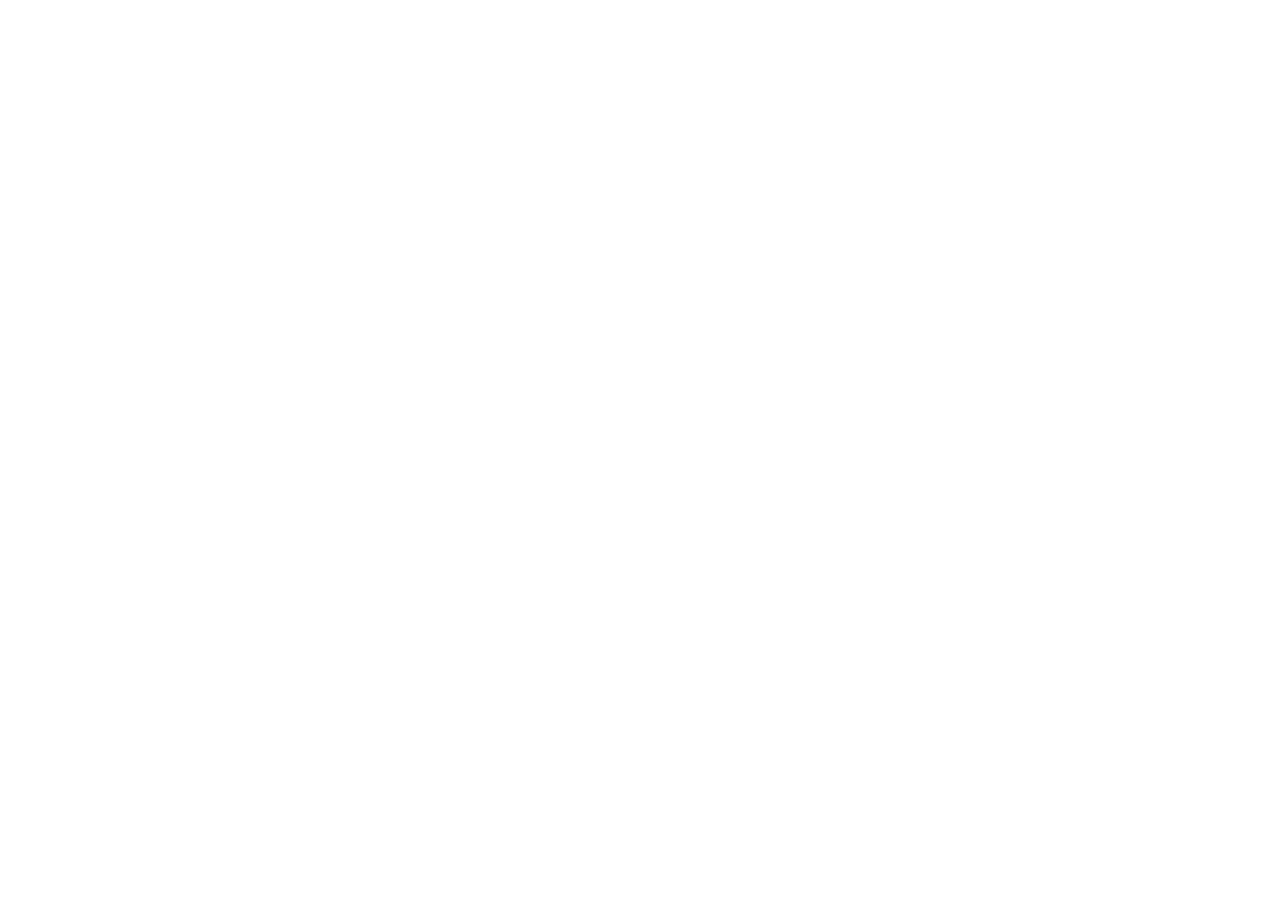
==== index.html @ 063bc6f1 "Getting things ready" ====
<!DOCTYPE html>
<html lang="en">

<head>
    <meta charset="UTF-8">
    <meta http-equiv="X-UA-Compatible" content="IE=edge">
    <meta name="viewport" content="width=device-width, initial-scale=1.0">
    <link rel="stylesheet" href="items/file.css">
    <title>Movieflix</title>
</head>

<body>


    <script src="items/script.js"></script>
</body>

</html>
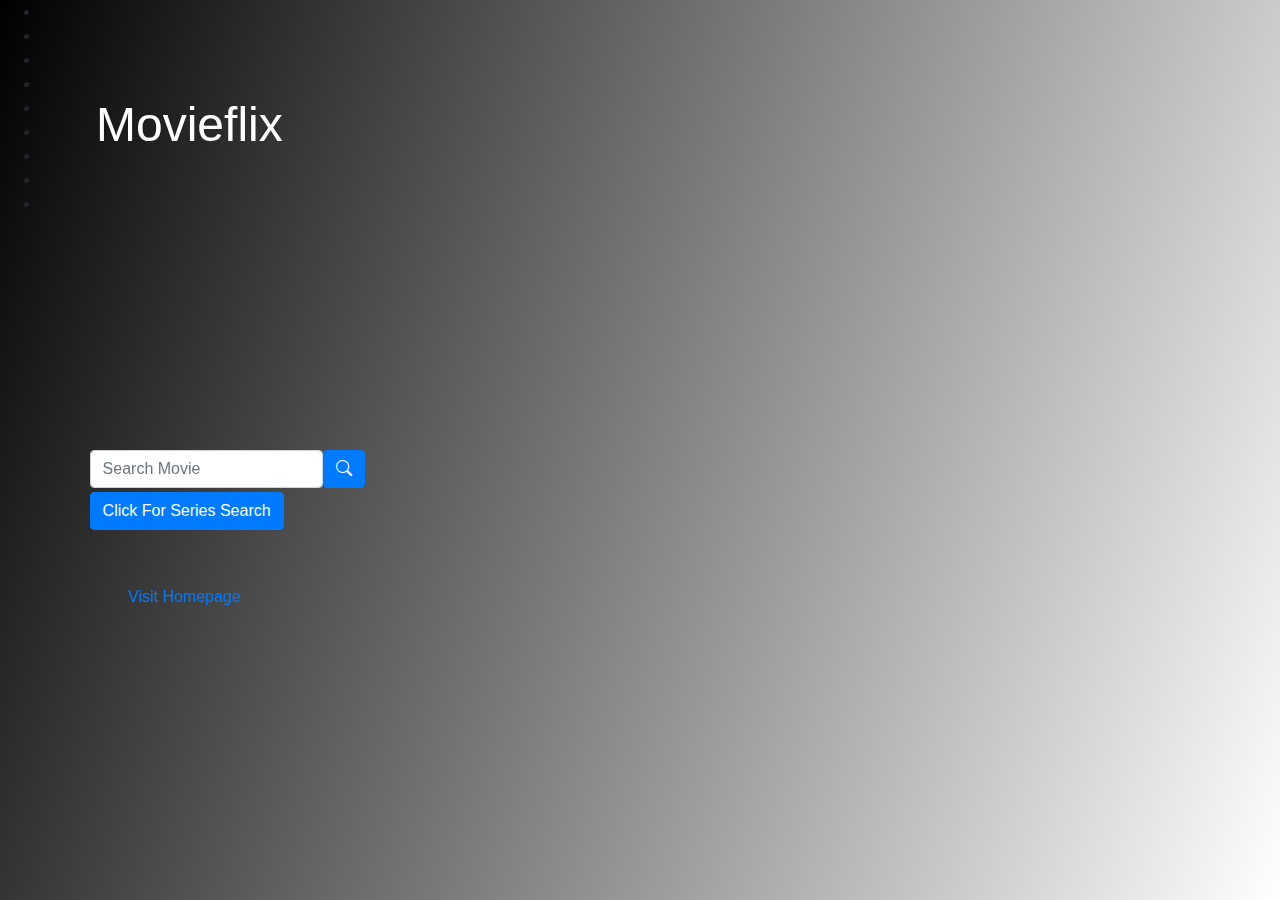
==== commit 105eb54b: "First commit" ====
--- a/index.html
+++ b/index.html
@@ -5,14 +5,100 @@
     <meta charset="UTF-8">
     <meta http-equiv="X-UA-Compatible" content="IE=edge">
     <meta name="viewport" content="width=device-width, initial-scale=1.0">
+    <!-- CSS only -->
+    <link rel="stylesheet" href="https://cdn.jsdelivr.net/npm/bootstrap@4.3.1/dist/css/bootstrap.min.css"
+        integrity="sha384-ggOyR0iXCbMQv3Xipma34MD+dH/1fQ784/j6cY/iJTQUOhcWr7x9JvoRxT2MZw1T" crossorigin="anonymous">
+    <link rel="stylesheet" href="https://cdn.jsdelivr.net/npm/bootstrap-icons@1.5.0/font/bootstrap-icons.css">
+    <link rel="stylesheet" href="items/root.css">
     <link rel="stylesheet" href="items/file.css">
     <title>Movieflix</title>
 </head>
 
 <body>
+    <section class="container">
 
+        <!-- SlideShow -->
+        <ul class="slideshow">
+            <li>
+                <span class="slide">Image 01</span>
+            </li>
+            <li>
+                <span class="slide">Image 02</span>
+            </li>
+            <li>
+                <span class="slide">Image 03</span>
+            </li>
+            <li>
+                <span class="slide">Image 04</span>
+            </li>
+            <li>
+                <span class="slide">Image 05</span>
+            </li>
+            <li>
+                <span class="slide">Image 06</span>
+            </li>
+            <li>
+                <span class="slide">Image 07</span>
+            </li>
+            <li>
+                <span class="slide">Image 08</span>
+            </li>
+            <li>
+                <span class="slide">Image 09</span>
+            </li>
+        </ul>
+        <!-- End Of SlideShow Code -->
 
+        <h1 class="main-heading">Movieflix</h1>
+        <div class="input-group">
+            <div class="form-outline">
+                <input type="search" id="form1" class="form-control" placeholder="Search Movie">
+            </div>
+            <button type="button" class="btn btn-primary">
+                <i class="bi bi-search"></i>
+            </button>
+            <button type="button" class="btn btn-primary toggle-btn">Click For Series Search</button>
+        </div>
+        <a class="links" href="items/main.html">Visit Homepage</a>
+
+        <!-- Modal window that pops up after specific search-->
+        <div class="modal-container hidden">
+            <button class="close">&times;</button>
+            <div class="modal-content-container">
+                <div class="image-container">
+                    <picture>
+                        <source srcset="" type="image/svg+xml">
+                        <img src="images/img-demo.jpg" class="img-fluid img-thumbnail" alt="...">
+                    </picture>
+                </div>
+                <div class="desc-container">
+                    <span class="movie-title"><b>TITLE: power</b></span>
+                    <i class="bi bi-star-fill ratings">8.1</i>
+                    <div class="summary">
+                        Lorem ipsum dolor sit amet, consectetur adipisicing elit. Velit,
+                        fugiat accusamus laudantium architecto, dolor autem corporis veniam nostrum odit iure possimus
+                        dolores cum natus sunt?
+                        Earum libero nemo esse! Eos!
+                        Lorem ipsum dolor sit amet, consectetur adipisicing elit. Consequatur tempore dolorem distinctio
+                        beatae reprehenderit
+                        rem optio quidem, amet tenetur pariatur aliquid nobis officiis dolore fugiat vitae sequi atque,
+                        aspernatur rerum.
+                    </div>
+                </div>
+            </div>
+        </div>
+
+    </section>
     <script src="items/script.js"></script>
+    <script src="https://code.jquery.com/jquery-3.3.1.slim.min.js"
+        integrity="sha384-q8i/X+965DzO0rT7abK41JStQIAqVgRVzpbzo5smXKp4YfRvH+8abtTE1Pi6jizo"
+        crossorigin="anonymous"></script>
+    <script src="https://cdn.jsdelivr.net/npm/popper.js@1.14.7/dist/umd/popper.min.js"
+        integrity="sha384-UO2eT0CpHqdSJQ6hJty5KVphtPhzWj9WO1clHTMGa3JDZwrnQq4sF86dIHNDz0W1"
+        crossorigin="anonymous"></script>
+    <script src="https://cdn.jsdelivr.net/npm/bootstrap@4.3.1/dist/js/bootstrap.min.js"
+        integrity="sha384-JjSmVgyd0p3pXB1rRibZUAYoIIy6OrQ6VrjIEaFf/nJGzIxFDsf4x0xIM+B07jRM"
+        crossorigin="anonymous"></script>
 </body>
 
 </html>--- a/items/root.css
+++ b/items/root.css
@@ -0,0 +1,5 @@
+:root{
+    --icon-color: #ffd700;
+    --white: #ffffff;
+    --black: #000000;
+}--- a/items/file.css
+++ b/items/file.css
@@ -0,0 +1,210 @@
+* {
+    box-sizing: border-box;
+    font-size: 1em;
+}
+
+body {
+    height: 100vh;
+    width: 100vw;
+    overflow-x: hidden;
+    background-color: transparent;
+}
+
+html {
+    overflow-x: hidden;
+}
+
+.container {
+    width: 100%;
+    height: 100%;
+    background-color: transparent;
+}
+
+.input-group {
+    position: absolute;
+    top: 50%;
+    left: 7%;
+    z-index: 1;
+}
+
+.toggle-btn {
+    position: absolute;
+    top: 110%;
+}
+
+.modal-container {
+    display: flex;
+    flex-direction: column;
+    align-items: center;
+    justify-content: center;
+    background-color: transparent;
+    width: 70%;
+    height: 100%;
+    margin: auto;
+    background-color: #FFFFFF;
+    z-index: 2;
+    position: relative;
+    box-shadow: 0 3rem 5rem rgba(0, 0, 0, 0.3);
+}
+
+.modal-content-container {
+    width: 100%;
+    height: 50%;
+    z-index: 2;
+}
+
+.modal-content-container>.image-container {
+    width: 100%;
+    height: 80%;
+    overflow: hidden;
+}
+
+.modal-content-container>.desc-container {
+    width: 100%;
+    height: 60%;
+    background-color: black;
+    color: var(--white);
+    display: flex;
+    justify-content: center;
+    flex-wrap: wrap;
+    padding: 1rem 2rem 1rem 2rem;
+}
+
+@media screen and (max-width: 767px) {
+    .desc-container{
+        font-size: 0.6rem;
+    }
+}
+
+.bi-star-fill{
+    color: var(--icon-color);
+}
+
+.close{
+    position: absolute;
+    top: 0;
+    right: 0;
+    font-size: 2.5em;
+}
+
+.hidden{
+    display: none;
+}
+
+.links {
+    position: absolute;
+    top: 65%;
+    left: 10%;
+    z-index: 1;
+}
+
+.main-heading {
+    opacity: 1;
+    position: absolute;
+    width: 50%;
+    font-size: 3rem;
+    z-index: 100;
+    top: 2em;
+    left: 2em;
+    color: var(--white);
+}
+
+/* Beginning Of Slideshow stylesheet */
+
+.slideshow,
+.slideshow::after {
+    position: fixed;
+    width: 100%;
+    height: 100%;
+    top: 0px;
+    left: 0px;
+    z-index: -1;
+}
+
+.slideshow::after {
+    content: '';
+    background: linear-gradient(-70deg, rgba(0, 0, 0, 0), rgba(0, 0, 0, 1));
+}
+
+.slide {
+    width: 100%;
+    height: 100%;
+    position: absolute;
+    top: 0px;
+    left: 0px;
+    color: transparent;
+    background-size: cover;
+    background-position: 100% 100%;
+    background-repeat: none;
+    opacity: 0;
+    z-index: 0;
+    animation: backgroundSlideshow 60s linear infinite 0s;
+}
+
+.slideshow li:nth-child(1) .slide {
+    background-image: url(/images/background9.jpg);
+}
+
+.slideshow li:nth-child(2) .slide {
+    background-image: url(/images/background1.jpg);
+    animation-delay: 15s;
+}
+
+.slideshow li:nth-child(3) .slide {
+    background-image: url(/images/background2.jpg);
+    animation-delay: 30s;
+}
+
+.slideshow li:nth-child(4) .slide {
+    background-image: url(/images/background3.jpg);
+    animation-delay: 45s;
+}
+
+.slideshow li:nth-child(5) .slide {
+    background-image: url(/images/background4.jpg);
+    animation-delay: 60s;
+}
+
+.slideshow li:nth-child(6) .slide {
+    background-image: url(/images/background5.jpg);
+    animation-delay: 75s;
+}
+
+.slideshow li:nth-child(7) .slide {
+    background-image: url(/images/background6.jpg);
+    animation-delay: 90s;
+}
+
+.slideshow li:nth-child(8) .slide {
+    background-image: url(/images/background7.jpg);
+    animation-delay: 105s;
+}
+
+.slideshow li:nth-child(9) .slide {
+    background-image: url(/images/background8.jpg);
+    animation-delay: 115s;
+}
+
+@keyframes backgroundSlideshow {
+    0% {
+        opacity: 0;
+    }
+
+    12.5% {
+        opacity: 1;
+    }
+
+    25% {
+        opacity: 1;
+    }
+
+    37.5% {
+        opacity: 0;
+    }
+
+    100% {
+        opacity: 0;
+    }
+}
+
+/* End of slideshow stylesheet */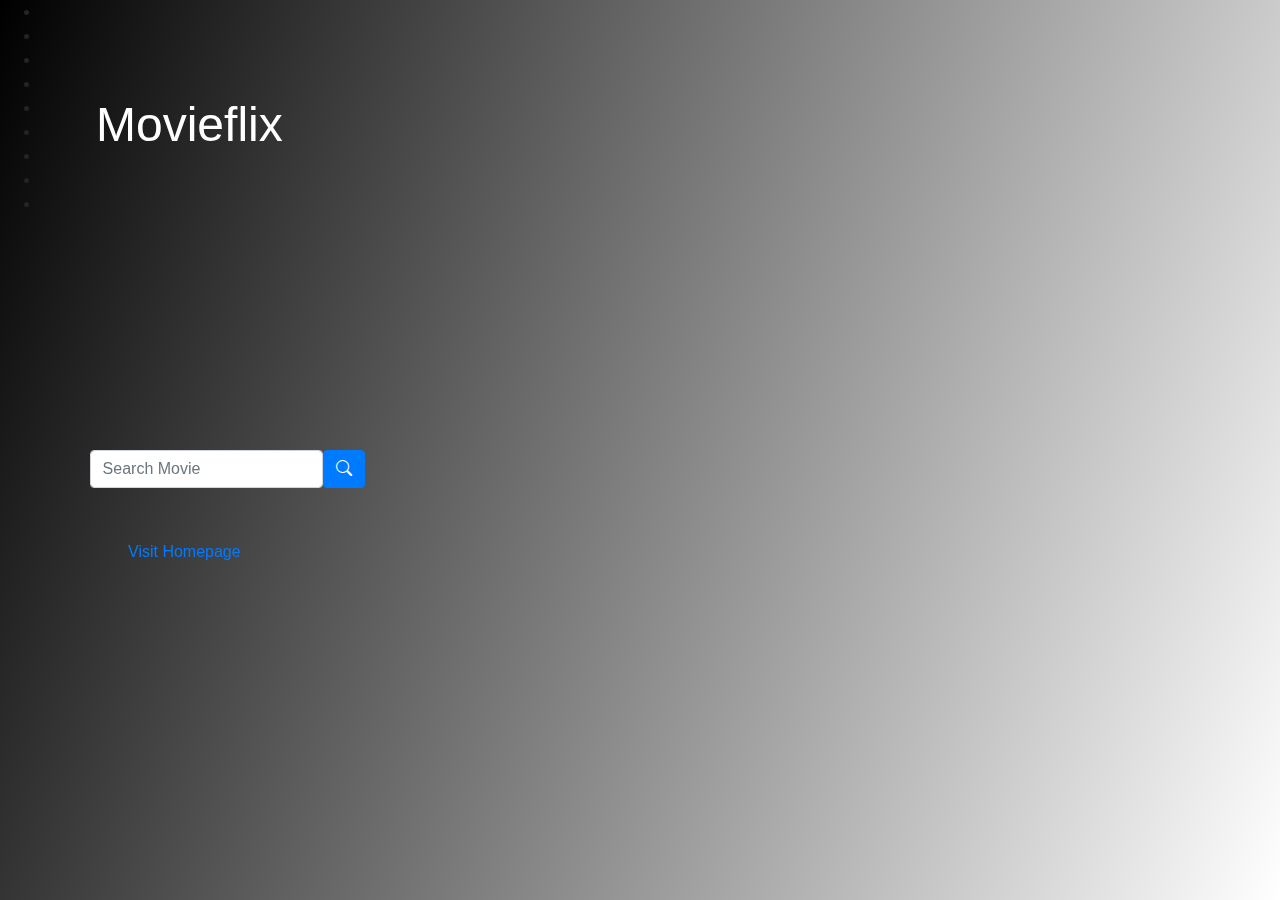
==== commit 43307c1a: "Api call on homepage" ====
--- a/index.html
+++ b/index.html
@@ -54,10 +54,10 @@
             <div class="form-outline">
                 <input type="search" id="form1" class="form-control" placeholder="Search Movie">
             </div>
-            <button type="button" class="btn btn-primary">
+            <button type="button" class="btn btn-primary" id="button1">
                 <i class="bi bi-search"></i>
             </button>
-            <button type="button" class="btn btn-primary toggle-btn">Click For Series Search</button>
+            <!-- <button type="button" class="btn btn-primary toggle-btn" id="button2">Click For Series Search</button> -->
         </div>
         <a class="links" href="items/main.html">Visit Homepage</a>
 
@@ -66,23 +66,20 @@
             <button class="close">&times;</button>
             <div class="modal-content-container">
                 <div class="image-container">
-                    <picture>
-                        <source srcset="" type="image/svg+xml">
-                        <img src="images/img-demo.jpg" class="img-fluid img-thumbnail" alt="...">
-                    </picture>
+                    <img src="" class="img-fluid" alt="..." id="img">
                 </div>
                 <div class="desc-container">
-                    <span class="movie-title"><b>TITLE: power</b></span>
+                    <span class="movie-title"><b class="title"></b></span>
                     <i class="bi bi-star-fill ratings">8.1</i>
                     <div class="summary">
-                        Lorem ipsum dolor sit amet, consectetur adipisicing elit. Velit,
+                        <!-- Lorem ipsum dolor sit amet, consectetur adipisicing elit. Velit,
                         fugiat accusamus laudantium architecto, dolor autem corporis veniam nostrum odit iure possimus
                         dolores cum natus sunt?
                         Earum libero nemo esse! Eos!
                         Lorem ipsum dolor sit amet, consectetur adipisicing elit. Consequatur tempore dolorem distinctio
                         beatae reprehenderit
                         rem optio quidem, amet tenetur pariatur aliquid nobis officiis dolore fugiat vitae sequi atque,
-                        aspernatur rerum.
+                        aspernatur rerum. -->
                     </div>
                 </div>
             </div>
@@ -99,6 +96,7 @@
     <script src="https://cdn.jsdelivr.net/npm/bootstrap@4.3.1/dist/js/bootstrap.min.js"
         integrity="sha384-JjSmVgyd0p3pXB1rRibZUAYoIIy6OrQ6VrjIEaFf/nJGzIxFDsf4x0xIM+B07jRM"
         crossorigin="anonymous"></script>
+    <script src="https://cdn.jsdelivr.net/npm/axios/dist/axios.min.js"></script>
 </body>
 
 </html>--- a/items/root.css
+++ b/items/root.css
@@ -2,4 +2,18 @@
     --icon-color: #ffd700;
     --white: #ffffff;
     --black: #000000;
+    --general-dark-color: #00000099;
+}
+
+* {
+    box-sizing: border-box;
+    font-size: 1em;
+}
+
+html {
+    overflow-x: hidden;
+}
+
+.hidden {
+    display: none;
 }--- a/items/file.css
+++ b/items/file.css
@@ -1,8 +1,3 @@
-* {
-    box-sizing: border-box;
-    font-size: 1em;
-}
-
 body {
     height: 100vh;
     width: 100vw;
@@ -10,10 +5,6 @@
     background-color: transparent;
 }
 
-html {
-    overflow-x: hidden;
-}
-
 .container {
     width: 100%;
     height: 100%;
@@ -41,59 +32,72 @@
     width: 70%;
     height: 100%;
     margin: auto;
-    background-color: #FFFFFF;
+    background-color: var(--white);
     z-index: 2;
     position: relative;
-    box-shadow: 0 3rem 5rem rgba(0, 0, 0, 0.3);
+    box-shadow: 0px 1px 10px 1px var(--black);
 }
 
 .modal-content-container {
-    width: 100%;
-    height: 50%;
+    display: flex;
+    flex-direction: column;
+    width: 100%;
+    height: 100%;
     z-index: 2;
 }
 
 .modal-content-container>.image-container {
-    width: 100%;
-    height: 80%;
+    display: flex;
+    flex-wrap: wrap;
+    width: 100%;
+    height: 85%;
     overflow: hidden;
 }
 
 .modal-content-container>.desc-container {
     width: 100%;
-    height: 60%;
-    background-color: black;
+    height: 35%;
+    background-color: var(--black);
     color: var(--white);
     display: flex;
     justify-content: center;
     flex-wrap: wrap;
     padding: 1rem 2rem 1rem 2rem;
-}
+    word-wrap: normal;
+}
+
+/* .image-container > img{
+    width: 100%;
+    height: auto;
+} */
 
 @media screen and (max-width: 767px) {
-    .desc-container{
+    .desc-container {
         font-size: 0.6rem;
     }
 }
 
-.bi-star-fill{
+.bi-star-fill {
     color: var(--icon-color);
 }
 
-.close{
-    position: absolute;
+.close {
+    position: fixed;
     top: 0;
     right: 0;
     font-size: 2.5em;
-}
-
-.hidden{
-    display: none;
+    border: none;
+    background-color: transparent;
+}
+
+.close:hover{
+    cursor: pointer;
+    color: var(--general-dark-color);
 }
 
 .links {
     position: absolute;
-    top: 65%;
+    top: 60%;
     left: 10%;
     z-index: 1;
 }
@@ -109,6 +113,10 @@
     color: var(--white);
 }
 
+.hidden{
+    display: none;
+}
+
 /* Beginning Of Slideshow stylesheet */
 
 .slideshow,
@@ -123,7 +131,7 @@
 
 .slideshow::after {
     content: '';
-    background: linear-gradient(-70deg, rgba(0, 0, 0, 0), rgba(0, 0, 0, 1));
+    background: linear-gradient(-70deg, #00000000, var(--black));
 }
 
 .slide {
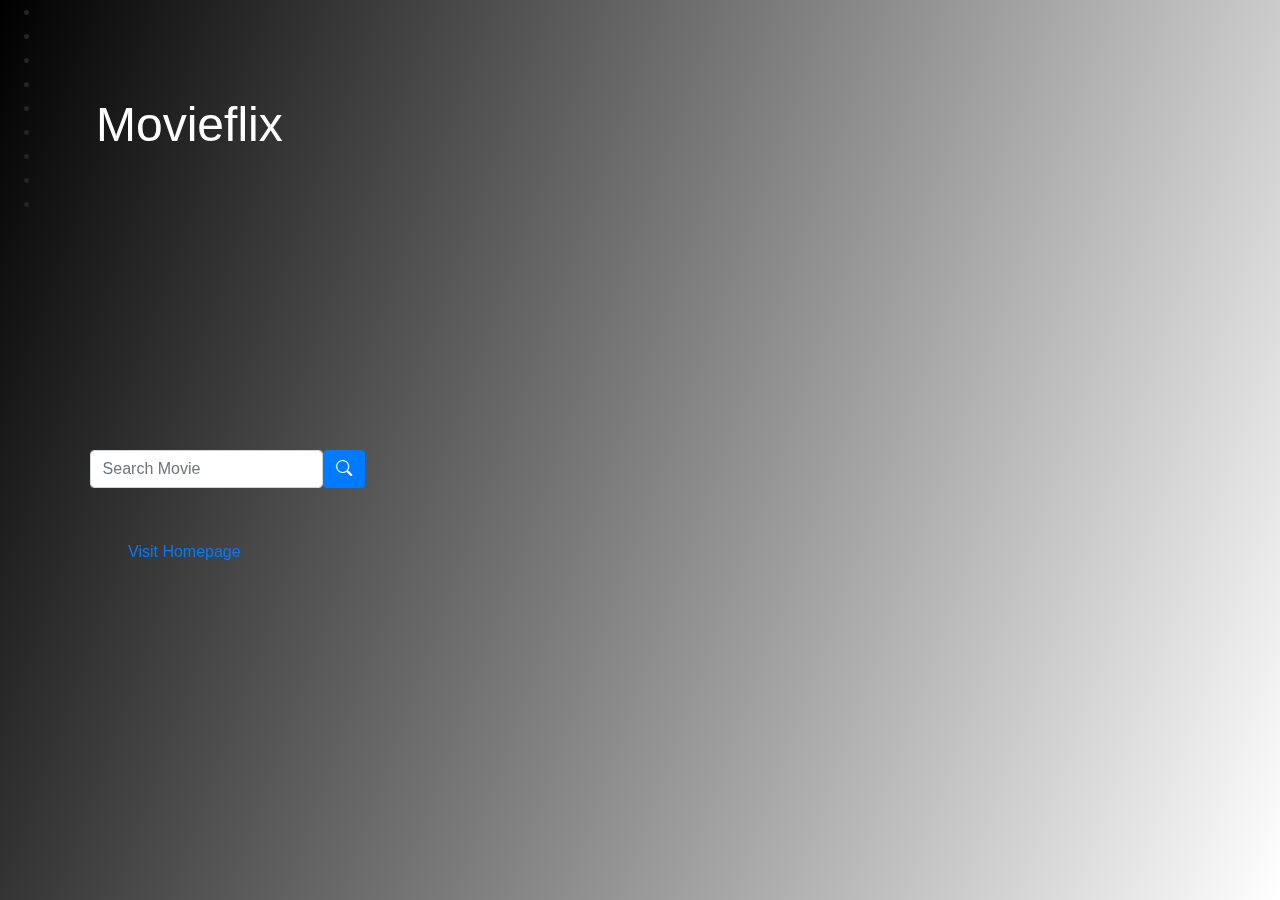
==== commit cfbff120: "Minor issue resolved for temporary hosting" ====
--- a/index.html
+++ b/index.html
@@ -9,8 +9,8 @@
     <link rel="stylesheet" href="https://cdn.jsdelivr.net/npm/bootstrap@4.3.1/dist/css/bootstrap.min.css"
         integrity="sha384-ggOyR0iXCbMQv3Xipma34MD+dH/1fQ784/j6cY/iJTQUOhcWr7x9JvoRxT2MZw1T" crossorigin="anonymous">
     <link rel="stylesheet" href="https://cdn.jsdelivr.net/npm/bootstrap-icons@1.5.0/font/bootstrap-icons.css">
-    <link rel="stylesheet" href="items/root.css">
-    <link rel="stylesheet" href="items/file.css">
+    <link rel="stylesheet" href="root.css">
+    <link rel="stylesheet" href="file.css">
     <title>Movieflix</title>
 </head>
 
@@ -59,7 +59,7 @@
             </button>
             <!-- <button type="button" class="btn btn-primary toggle-btn" id="button2">Click For Series Search</button> -->
         </div>
-        <a class="links" href="items/main.html">Visit Homepage</a>
+        <a class="links" href="main.html">Visit Homepage</a>
 
         <!-- Modal window that pops up after specific search-->
         <div class="modal-container hidden">
@@ -86,7 +86,7 @@
         </div>
 
     </section>
-    <script src="items/script.js"></script>
+    <script src="script.js"></script>
     <script src="https://code.jquery.com/jquery-3.3.1.slim.min.js"
         integrity="sha384-q8i/X+965DzO0rT7abK41JStQIAqVgRVzpbzo5smXKp4YfRvH+8abtTE1Pi6jizo"
         crossorigin="anonymous"></script>
--- a/root.css
+++ b/root.css
@@ -0,0 +1,20 @@
+:root{
+    --icon-color: #ffd700;
+    --white: #ffffff;
+    --white-transparent: #ffffff88;
+    --black: #000000;
+    --general-dark-color: #00000099;
+}
+
+* {
+    box-sizing: border-box;
+    font-size: 1em;
+}
+
+html {
+    overflow-x: hidden;
+}
+
+.hidden {
+    display: none !important;
+}--- a/file.css
+++ b/file.css
@@ -0,0 +1,218 @@
+body {
+    height: 100vh;
+    width: 100vw;
+    overflow-x: hidden;
+    background-color: transparent;
+}
+
+.container {
+    width: 100%;
+    height: 100%;
+    background-color: transparent;
+}
+
+.input-group {
+    position: absolute;
+    top: 50%;
+    left: 7%;
+    z-index: 1;
+}
+
+.toggle-btn {
+    position: absolute;
+    top: 110%;
+}
+
+.modal-container {
+    display: flex;
+    flex-direction: column;
+    align-items: center;
+    justify-content: center;
+    background-color: transparent;
+    width: 70%;
+    height: 100%;
+    margin: auto;
+    background-color: var(--white);
+    z-index: 2;
+    position: relative;
+    box-shadow: 0px 1px 10px 1px var(--black);
+}
+
+.modal-content-container {
+    display: flex;
+    flex-direction: column;
+    width: 100%;
+    height: 100%;
+    z-index: 2;
+}
+
+.modal-content-container>.image-container {
+    display: flex;
+    flex-wrap: wrap;
+    width: 100%;
+    height: 85%;
+    overflow: hidden;
+}
+
+.modal-content-container>.desc-container {
+    width: 100%;
+    height: 35%;
+    background-color: var(--black);
+    color: var(--white);
+    display: flex;
+    justify-content: center;
+    flex-wrap: wrap;
+    padding: 1rem 2rem 1rem 2rem;
+    word-wrap: normal;
+}
+
+/* .image-container > img{
+    width: 100%;
+    height: auto;
+} */
+
+@media screen and (max-width: 767px) {
+    .desc-container {
+        font-size: 0.6rem;
+    }
+}
+
+.bi-star-fill {
+    color: var(--icon-color);
+}
+
+.close {
+    position: fixed;
+    top: 0;
+    right: 0;
+    font-size: 2.5em;
+    border: none;
+    background-color: transparent;
+}
+
+.close:hover{
+    cursor: pointer;
+    color: var(--general-dark-color);
+}
+
+.links {
+    position: absolute;
+    top: 60%;
+    left: 10%;
+    z-index: 1;
+}
+
+.main-heading {
+    opacity: 1;
+    position: absolute;
+    width: 50%;
+    font-size: 3rem;
+    z-index: 100;
+    top: 2em;
+    left: 2em;
+    color: var(--white);
+}
+
+.hidden{
+    display: none;
+}
+
+/* Beginning Of Slideshow stylesheet */
+
+.slideshow,
+.slideshow::after {
+    position: fixed;
+    width: 100%;
+    height: 100%;
+    top: 0px;
+    left: 0px;
+    z-index: -1;
+}
+
+.slideshow::after {
+    content: '';
+    background: linear-gradient(-70deg, #00000000, var(--black));
+}
+
+.slide {
+    width: 100%;
+    height: 100%;
+    position: absolute;
+    top: 0px;
+    left: 0px;
+    color: transparent;
+    background-size: cover;
+    background-position: 100% 100%;
+    background-repeat: none;
+    opacity: 0;
+    z-index: 0;
+    animation: backgroundSlideshow 60s linear infinite 0s;
+}
+
+.slideshow li:nth-child(1) .slide {
+    background-image: url(images/background9.jpg);
+}
+
+.slideshow li:nth-child(2) .slide {
+    background-image: url(images/background1.jpg);
+    animation-delay: 15s;
+}
+
+.slideshow li:nth-child(3) .slide {
+    background-image: url(images/background2.jpg);
+    animation-delay: 30s;
+}
+
+.slideshow li:nth-child(4) .slide {
+    background-image: url(images/background3.jpg);
+    animation-delay: 45s;
+}
+
+.slideshow li:nth-child(5) .slide {
+    background-image: url(images/background4.jpg);
+    animation-delay: 60s;
+}
+
+.slideshow li:nth-child(6) .slide {
+    background-image: url(images/background5.jpg);
+    animation-delay: 75s;
+}
+
+.slideshow li:nth-child(7) .slide {
+    background-image: url(images/background6.jpg);
+    animation-delay: 90s;
+}
+
+.slideshow li:nth-child(8) .slide {
+    background-image: url(images/background7.jpg);
+    animation-delay: 105s;
+}
+
+.slideshow li:nth-child(9) .slide {
+    background-image: url(images/background8.jpg);
+    animation-delay: 115s;
+}
+
+@keyframes backgroundSlideshow {
+    0% {
+        opacity: 0;
+    }
+
+    12.5% {
+        opacity: 1;
+    }
+
+    25% {
+        opacity: 1;
+    }
+
+    37.5% {
+        opacity: 0;
+    }
+
+    100% {
+        opacity: 0;
+    }
+}
+
+/* End of slideshow stylesheet */